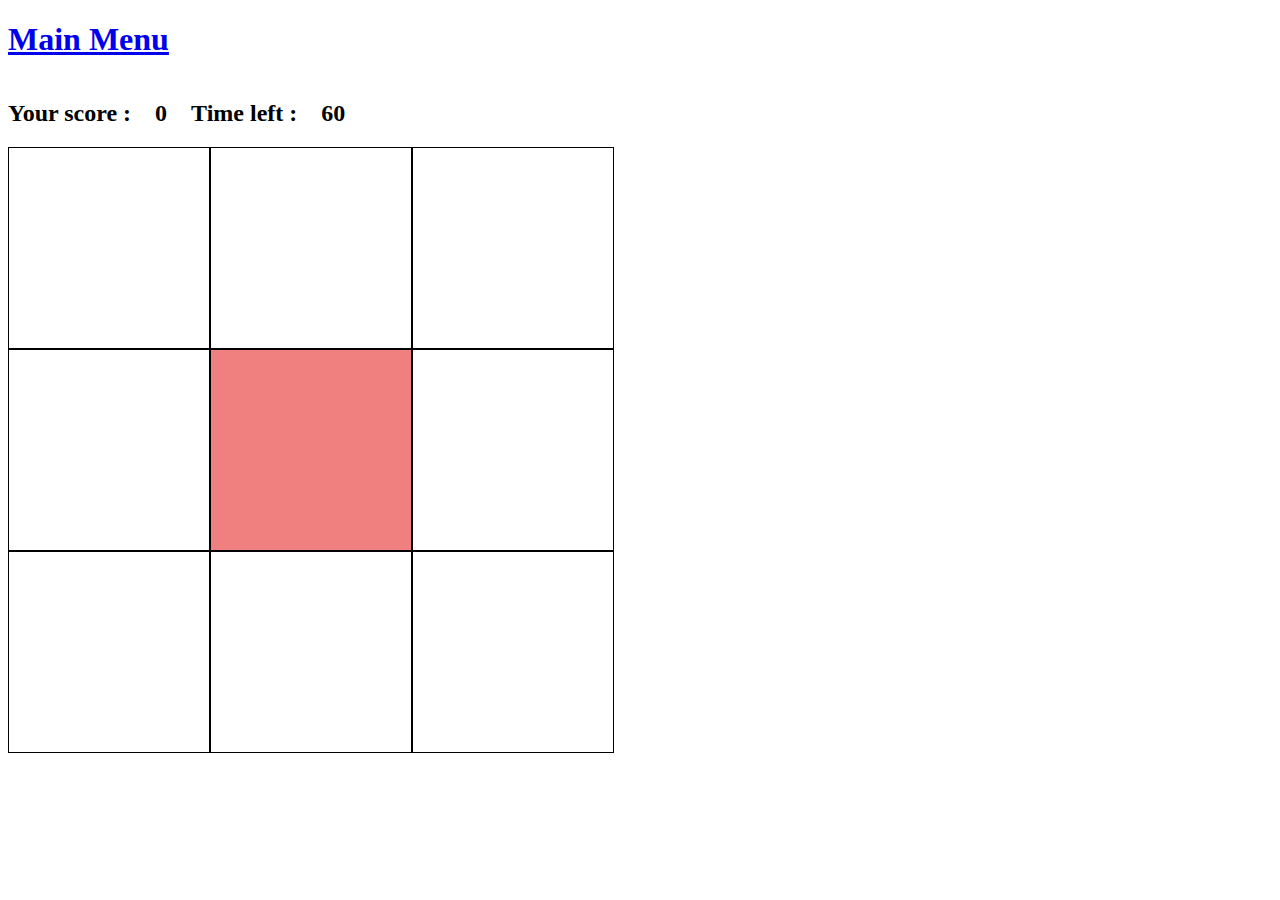
==== whack/whack.html @ f03641b1 "init whack" ====
<!DOCTYPE html>
<html lang="en">

<head>
    <meta charset="UTF-8">
    <meta name="viewport" content="width=device-width, initial-scale=1.0">
    <link rel="stylesheet" type="text/css" href="whack.css" />
    <title>Document</title>
</head>

<body>
    <h1><a href="../index.html">Main Menu</a> </h1>
    <div class="scoreTime">
        <h2>Your score : </h2>
        <h2 class="score">0</h2>
        <h2>Time left : </h2>
        <h2 id="timeLeft">60</h2>
    </div>
        <div class="grid">
        <div class="square" id="1"></div>
        <div class="square" id="2"></div>
        <div class="square" id="3"></div>
        <div class="square" id="4"></div>
        <div class="square" id="5"></div>
        <div class="square" id="6"></div>
        <div class="square" id="7"></div>
        <div class="square" id="8"></div>
        <div class="square" id="9"></div>


    </div>
    <script src="whack.js"></script>
</body>

</html>
---- whack/whack.css ----
.scoreTime {
    display: flex;

    h2 {
        margin-right: 1em
    }
}

.grid {
    width: 606px;
    height: 606px;
    display: flex;
    flex-wrap: wrap;
}

.square {
    width: 200px;
    /* height: 200px; */
    border: solid black 1px;
}

.mole{
    background-color: lightcoral;
}
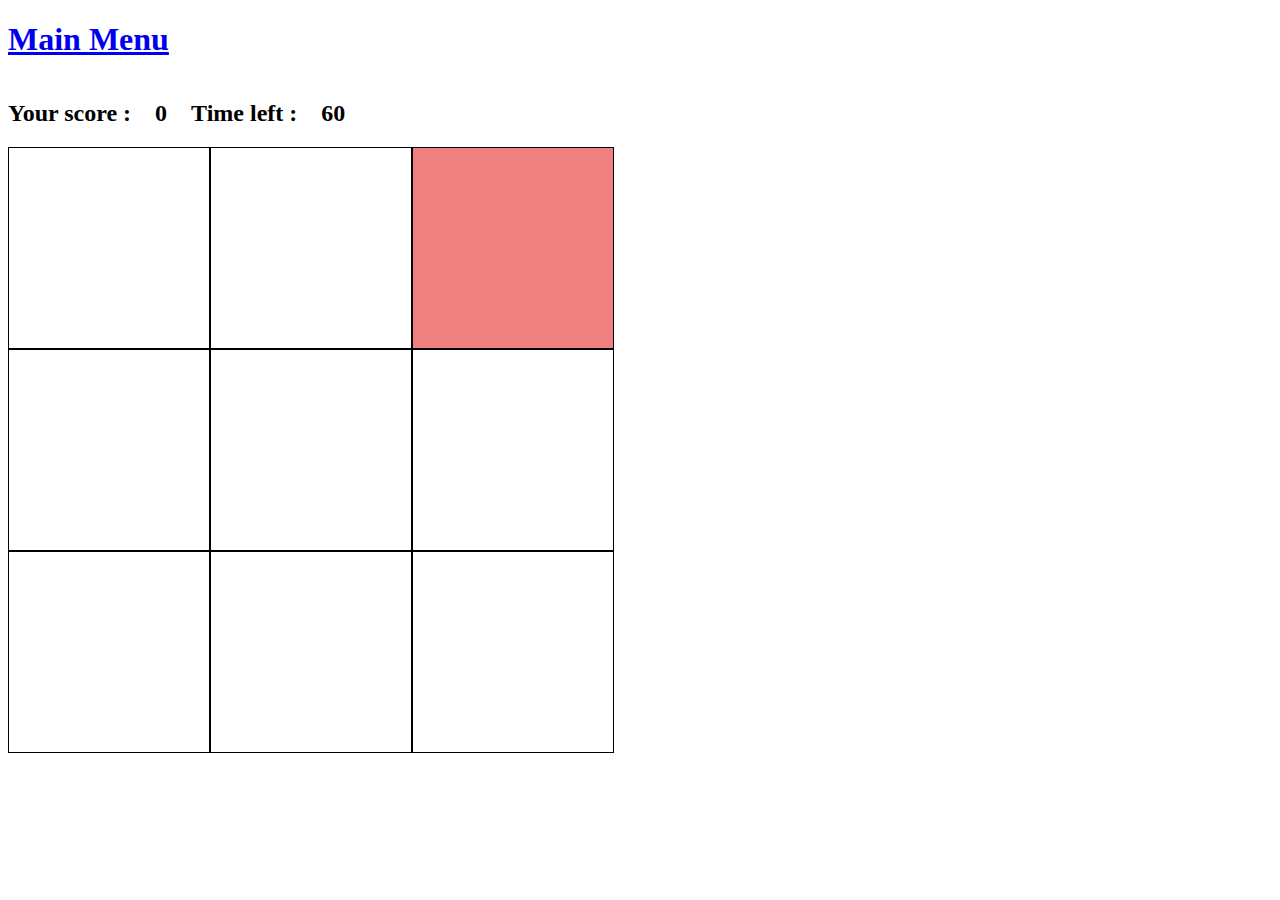
==== commit dcab322c: "whak update" ====
--- a/whack/whack.html
+++ b/whack/whack.html
@@ -12,9 +12,9 @@
     <h1><a href="../index.html">Main Menu</a> </h1>
     <div class="scoreTime">
         <h2>Your score : </h2>
-        <h2 class="score">0</h2>
+        <h2 id ="score">0</h2>
         <h2>Time left : </h2>
-        <h2 id="timeLeft">60</h2>
+        <h2 id="time-left">60</h2>
     </div>
         <div class="grid">
         <div class="square" id="1"></div>
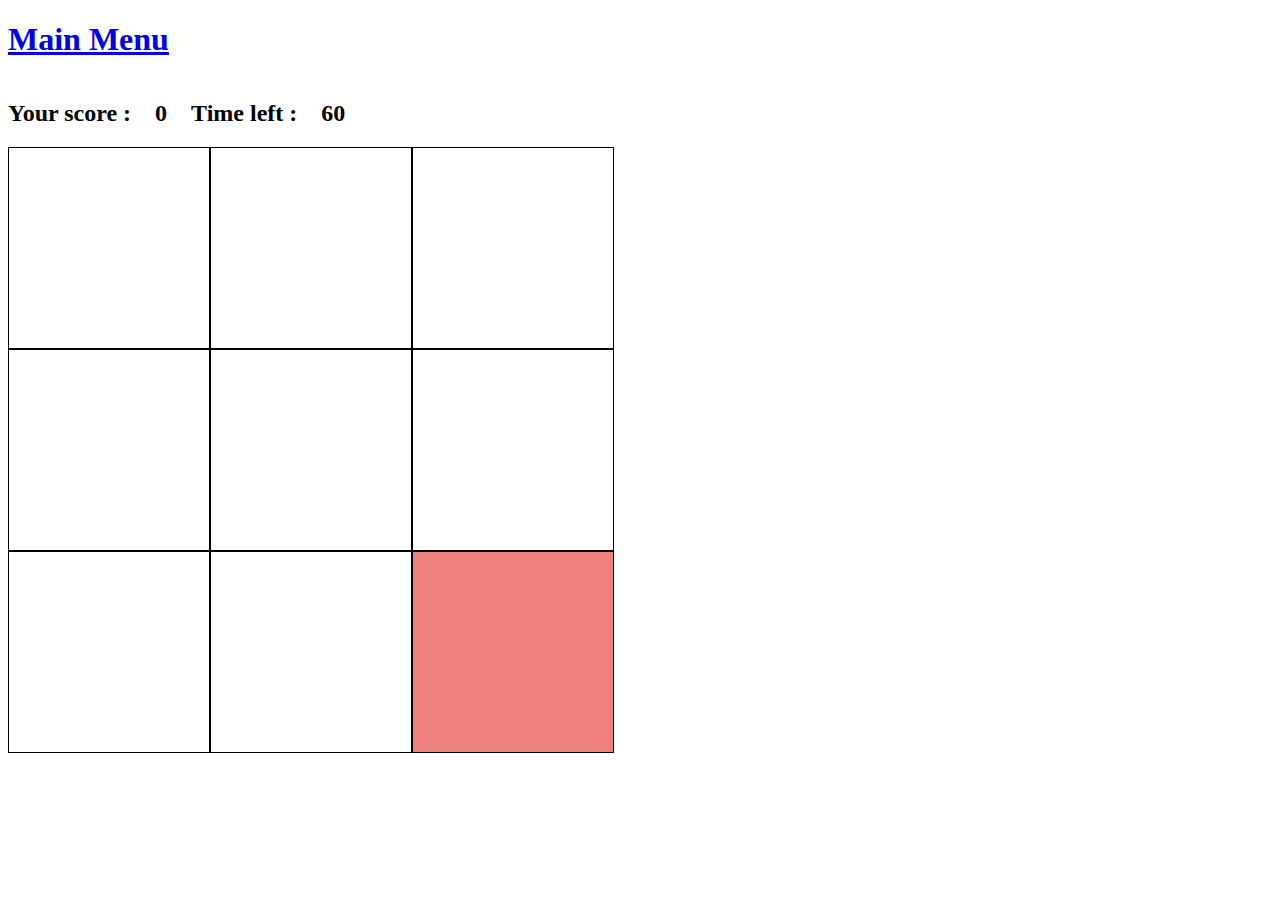
==== commit 2b3b5ac4: "i" ====
--- a/whack/whack.html
+++ b/whack/whack.html
@@ -5,7 +5,7 @@
     <meta charset="UTF-8">
     <meta name="viewport" content="width=device-width, initial-scale=1.0">
     <link rel="stylesheet" type="text/css" href="whack.css" />
-    <title>Document</title>
+    <title>Whack a Mole</title>
 </head>
 
 <body>
